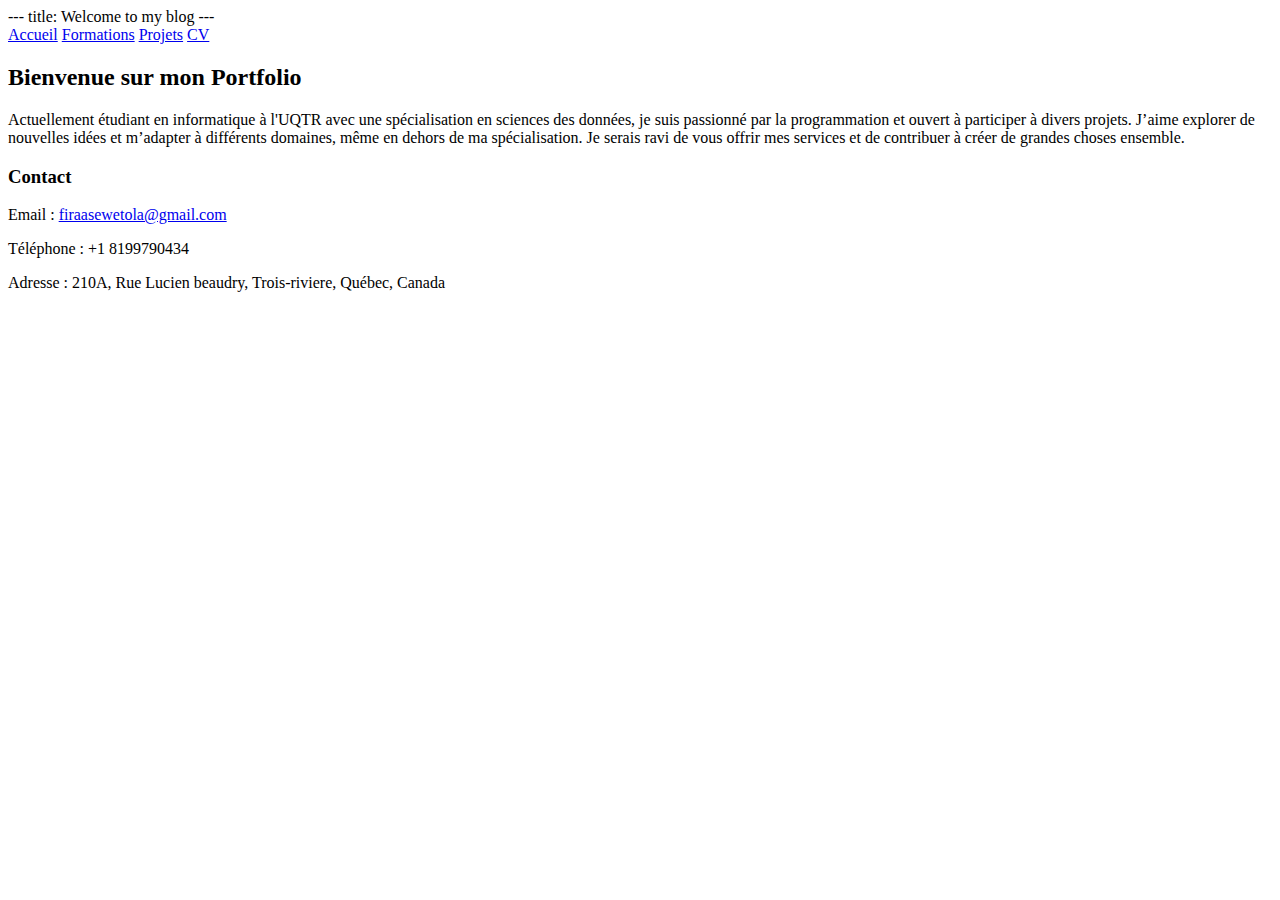
==== index.html @ d8ba4c17 "Rename index.md to index.html" ====
---
title: Welcome to my blog
---

<!DOCTYPE html>
<html lang="fr">
<head>
  <meta charset="UTF-8">
  <meta name="viewport" content="width=device-width, initial-scale=1.0">
  <title>Mon Portfolio</title>
  <link rel="stylesheet" href="style.css"/>
</head>
<body>

  <header>
    <nav>
      <a href="index.html">Accueil</a>
      <a href="Formations.html">Formations</a>
      <a href="Projets.html">Projets</a>
      <a href="cv.html">CV</a>
    </nav>
  </header>

  <main>
    <div class="content">
      <section class="profile-section">
        <div class="photo"></div>
        <div class="bio">
          <h2>Bienvenue sur mon Portfolio</h2>
          <p>
            Actuellement étudiant en informatique à l'UQTR avec une spécialisation en sciences des données, je suis passionné par la programmation et ouvert à participer à divers projets. J’aime explorer de nouvelles idées et m’adapter à différents domaines, même en dehors de ma spécialisation. Je serais ravi de vous offrir mes services et de contribuer à créer de grandes choses ensemble.
          </p>
        </div>
      </section>
    </div>
  </main>

  <footer >
    <nav>
    <div class="contactes">
        <h3>Contact</h3>
        <p>Email : <a href="mailto:firaasewetola@gmail.com" >firaasewetola@gmail.com</a></p>
        <p>Téléphone : +1 8199790434</p>
        <p>Adresse : 210A, Rue Lucien beaudry, Trois-riviere, Québec, Canada</p>
    </div>
    </nav>
  </footer>
    <script src="app.js"></script>
</body>
</html>
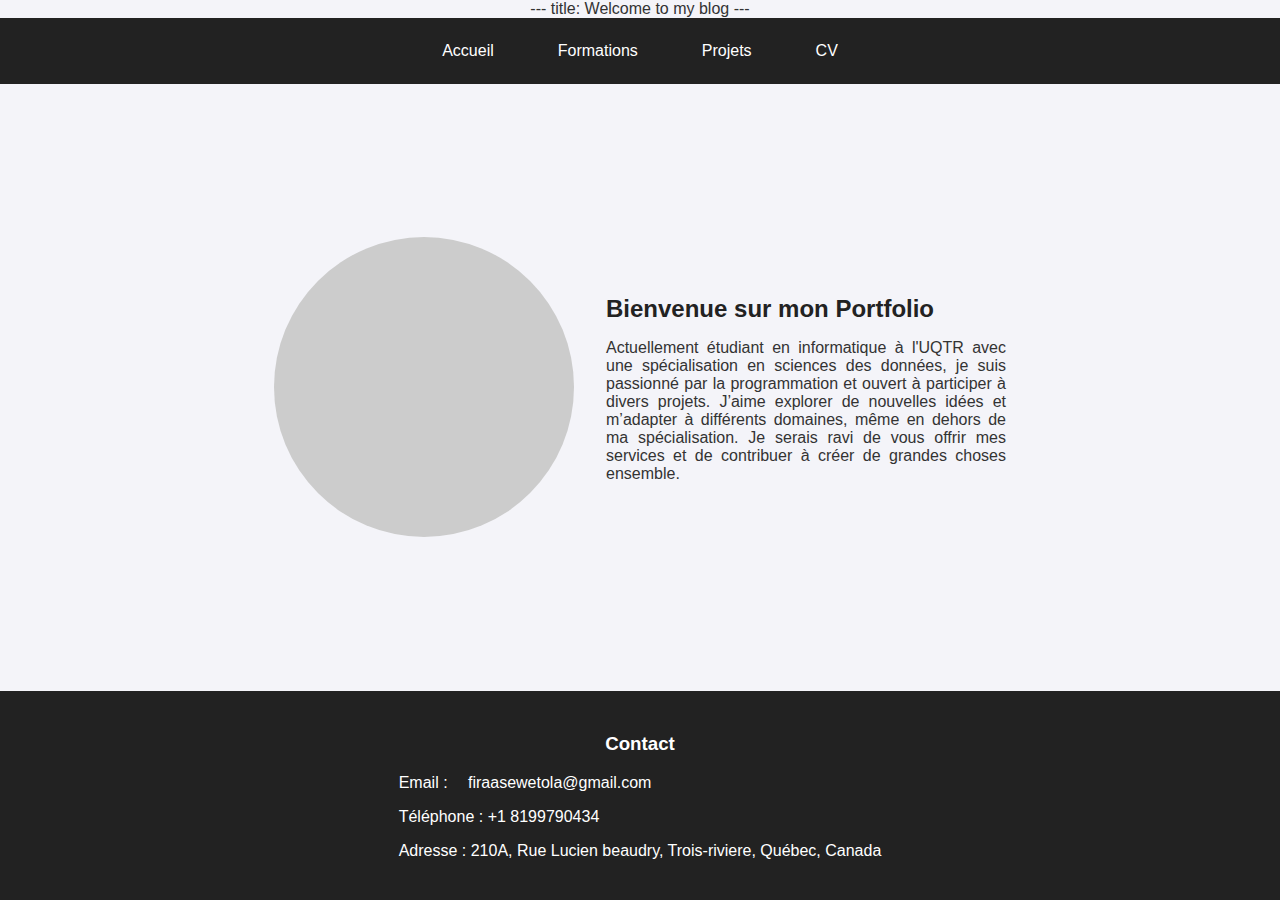
==== commit 6c1529d8: "Update index.html" ====
--- a/index.html
+++ b/index.html
@@ -45,7 +45,6 @@
     </div>
     </nav>
   </footer>
-    <script src="app.js"></script>
 </body>
 </html>
 
--- a/style.css
+++ b/style.css
@@ -0,0 +1,117 @@
+
+body {
+ display: flex;
+            flex-direction: column;
+           justify-content: center;
+            min-height: 100vh;
+            font-family: Arial, sans-serif;
+            margin: 0;
+            padding: 0;
+            text-align: center;
+            background-color: #f4f4f9;
+            color: #333;
+}
+ p {
+            text-align: justify;
+        }
+header,
+footer {
+  background-color: #222;
+  padding: 1rem;
+  display: flex;
+  justify-content:center;
+  align-items: center	;
+}
+
+nav {
+  display: flex;
+  justify-content: center;
+  gap: 2rem;
+}
+
+nav a {
+  color: #fff;
+  text-decoration: none;
+  font-size: 1rem;
+  padding: 0.5rem 1rem;
+  transition: all 0.3s;
+}
+
+nav a:hover {
+  background-color: #fff;
+  color: #222;
+  border-radius: 5px;
+}
+.contactes {
+  color: #fff;
+  text-decoration: none;
+  font-size: 1rem;
+  padding: 0.5rem 1rem;
+  transition: all 0.3s;
+}
+main {
+  flex: 1;
+  display: flex;
+  flex-direction: column;
+  align-items: center;
+  justify-content: center;
+  padding: 2rem;
+  text-align: center;
+}
+
+li {
+            margin: 0.5rem;
+            padding: 0.5rem;
+            
+        }
+.content {
+  display: flex;
+  flex-direction: column;
+  align-items: center;
+  max-width: 800px;
+  width: 100%;
+}
+
+.profile-section {
+  display: flex;
+  flex-direction: row;
+  align-items: center;
+  gap: 2rem;
+  flex-wrap: wrap;
+  justify-content: center;
+}
+
+.photo {
+  width: 300px;
+  height: 300px;
+  border-radius: 50%;
+  background-color: #ccc;
+  background-image: url("https://github.com/firaas-321/skills-github-pages/blob/main/assets/png-clipart-mickey-mouse-minnie-mouse-wall-decal-sticker-mikey.png");
+  background-size: cover;
+  background-position: center;
+}
+
+.bio {
+  max-width: 400px;
+  text-align: left;
+}
+
+.bio h2 {
+  margin-bottom: 1rem;
+  font-size: 1.5rem;
+  color: #222;
+}
+
+@media (max-width: 600px) {
+  nav {
+    flex-direction: column;
+  }
+
+  .profile-section {
+    flex-direction: column;
+  }
+
+  .bio {
+    text-align: center;
+  }
+}
